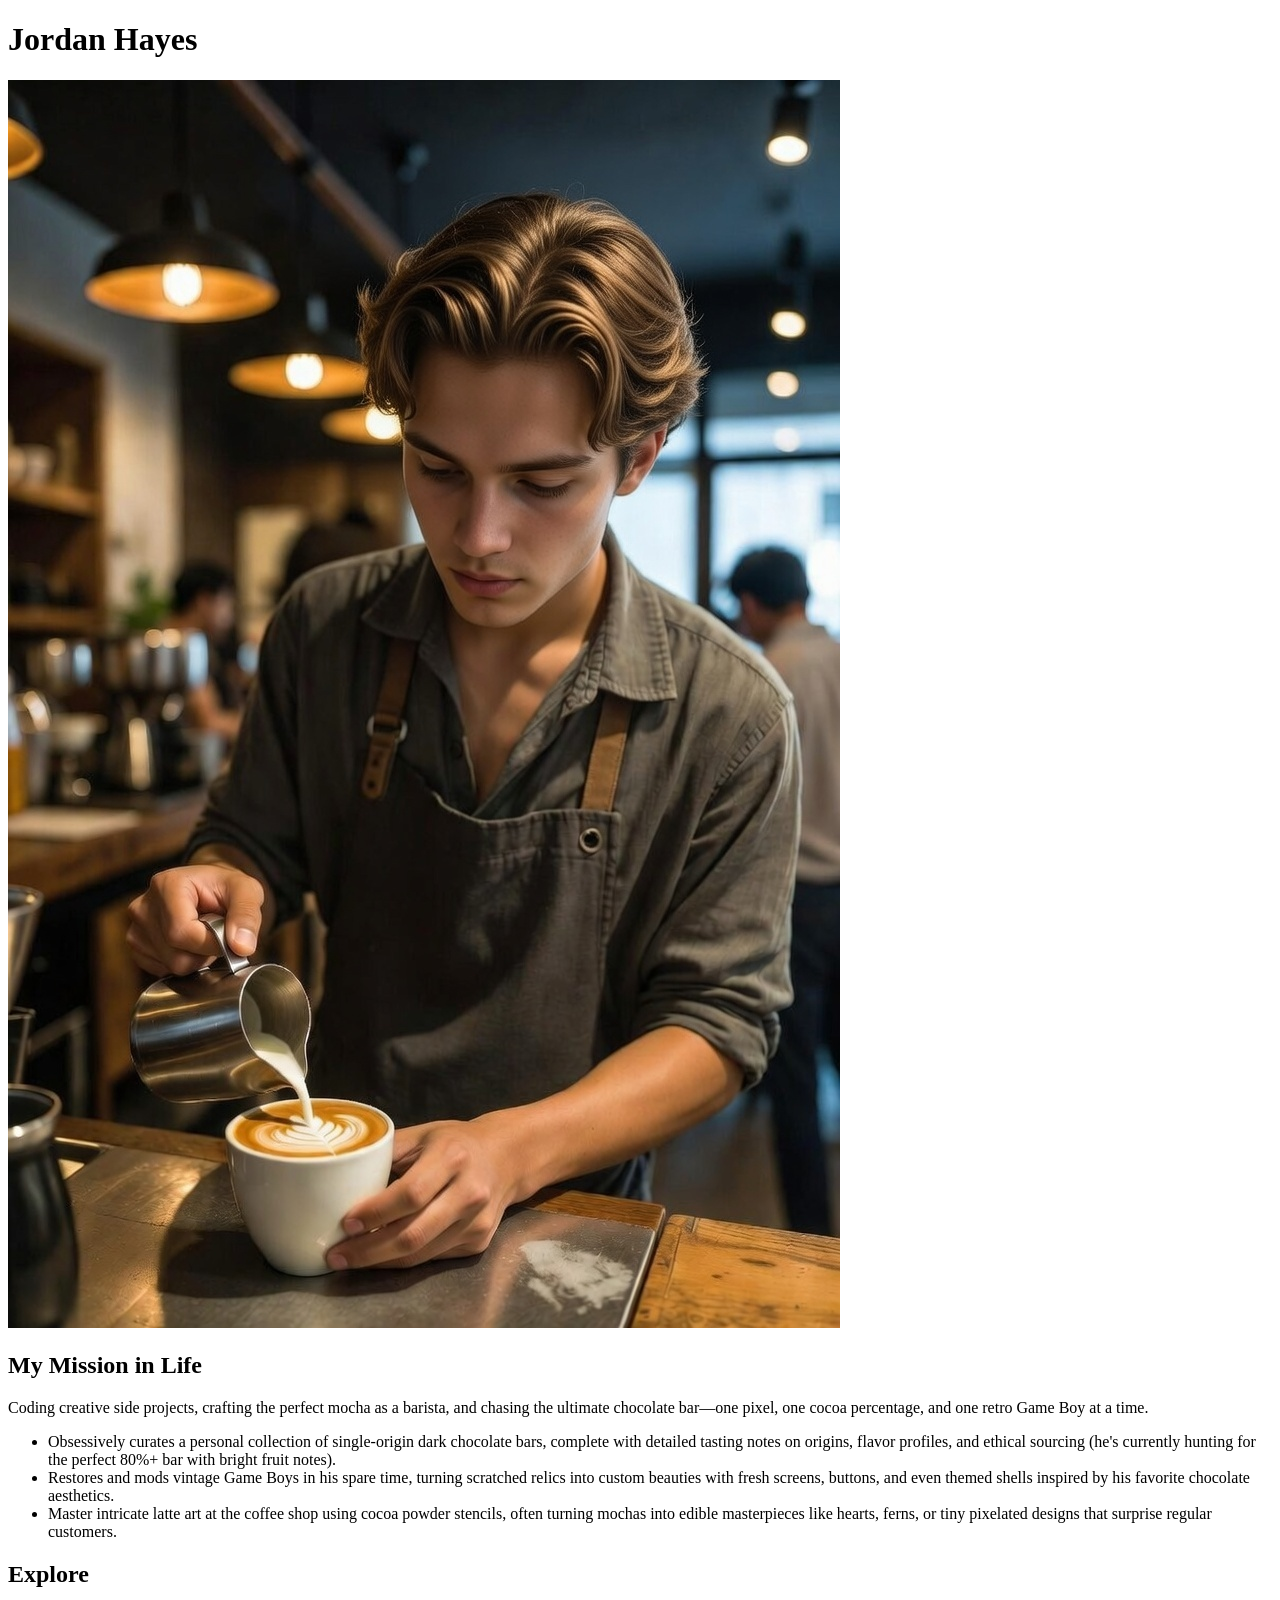
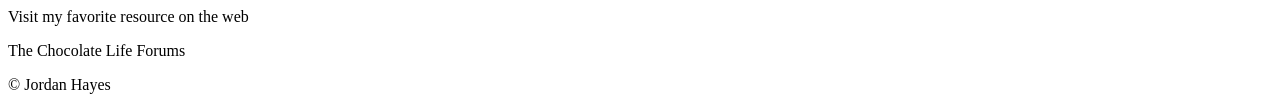
==== project/index.html @ 60e4d276 "Update index.html" ====
<!doctype html>
<html>
  <head>
    <meta charset="utf-8">
    <meta name="viewport" content="width=device-width, initial-scale=1">
    <title>Jordan Hayes Portfolio</title>
  </head>
  <body>
     <header>
  <h1>Jordan Hayes</h1>
</header>
<main>
  <section>
     <img src="assets/img/Jordan pouring latte.jpg" alt="Jordan pouring a latte">
<h2>My Mission in Life</h2>
    <p>Coding creative side projects, crafting the perfect mocha as a barista, and chasing the ultimate chocolate bar—one pixel, one cocoa percentage, and one retro Game Boy at a time.</p>
    <ul>
      <li>Obsessively curates a personal collection of single-origin dark chocolate bars, complete with detailed tasting notes on origins, flavor profiles, and ethical sourcing (he's currently hunting for the perfect 80%+ bar with bright fruit notes).</li>
      <li>Restores and mods vintage Game Boys in his spare time, turning scratched relics into custom beauties with fresh screens, buttons, and even themed shells inspired by his favorite chocolate aesthetics.</li>
      <li>Master intricate latte art at the coffee shop using cocoa powder stencils, often turning mochas into edible masterpieces like hearts, ferns, or tiny pixelated designs that surprise regular customers.</li>
    </ul>
  </section>
  <section>
    <h2>Explore</h2>
    <p>Visit my favorite resource on the web</p>
    <a https://forums.thechocolatelife.com/">The Chocolate Life Forums</a>
  </section>
</main>
<footer>
  <p>© <span id="year"></span>Jordan Hayes</p>
</footer>

  </body>
</html>
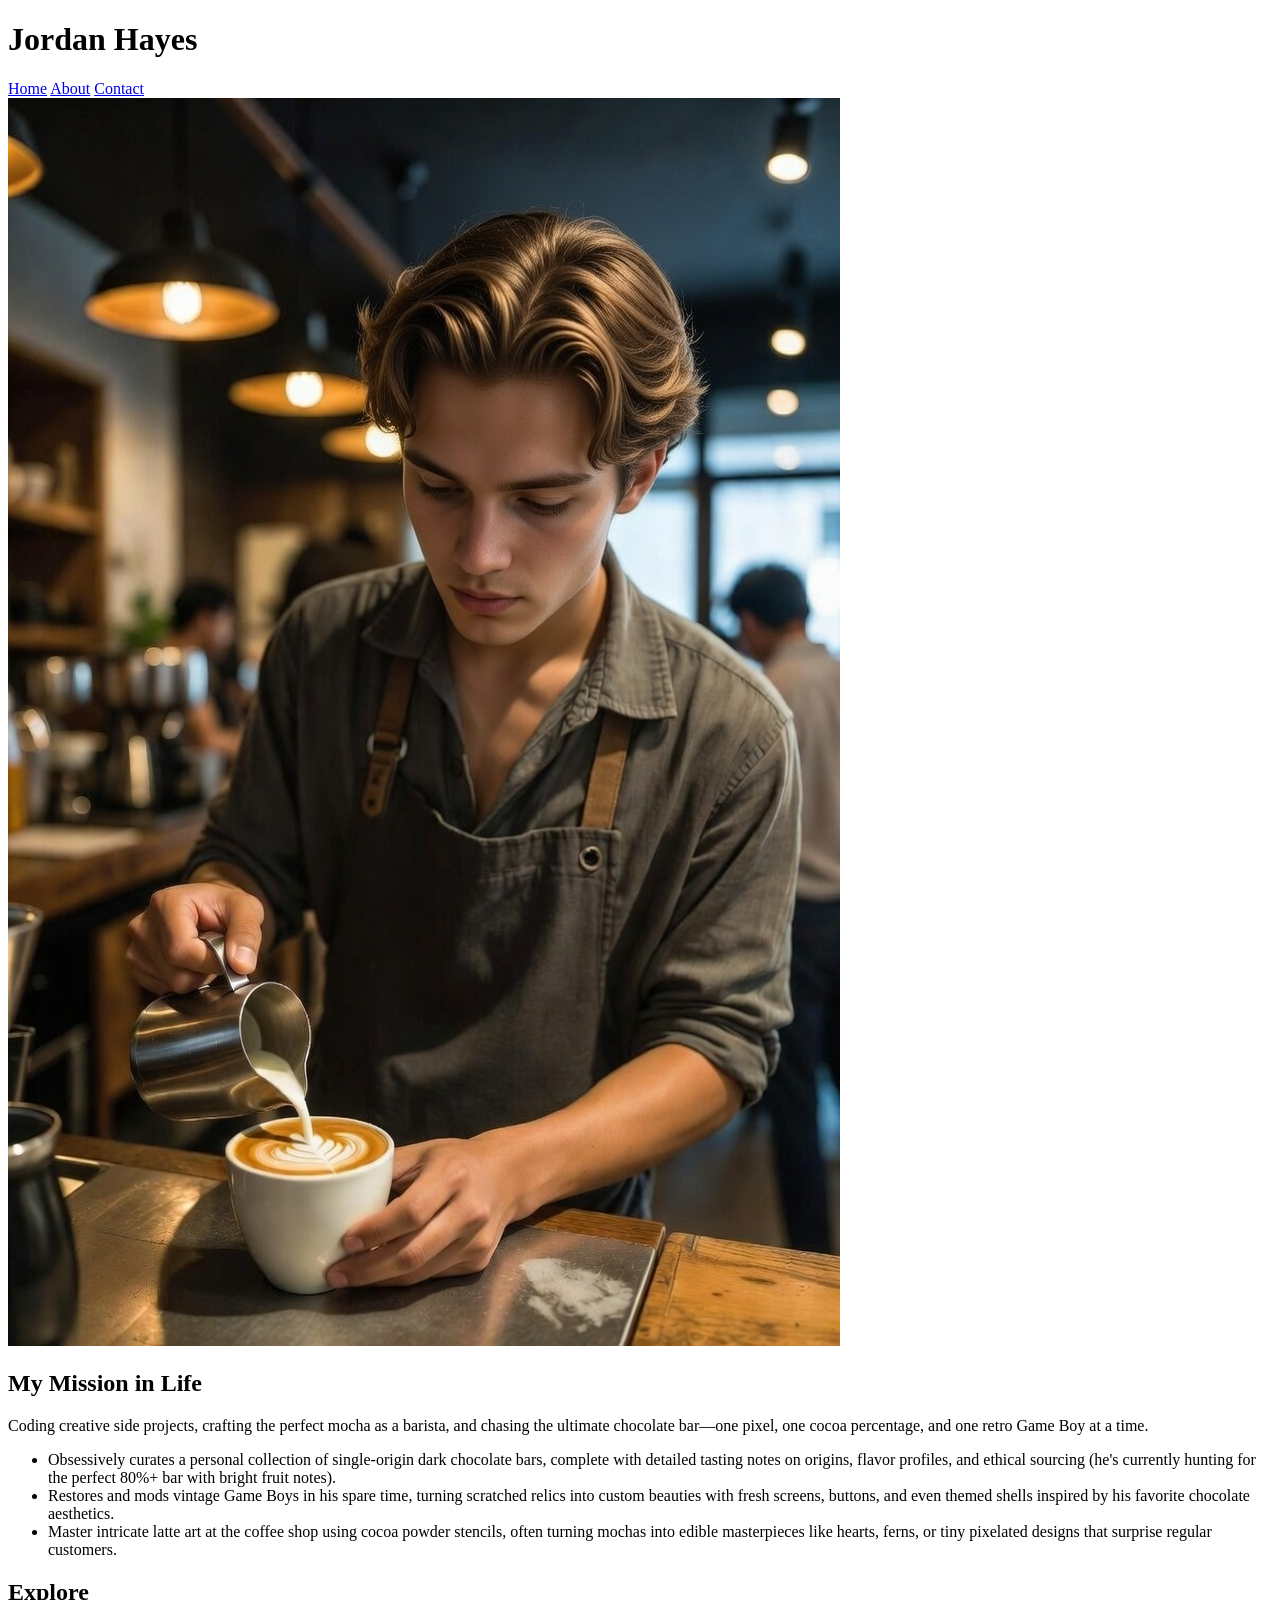
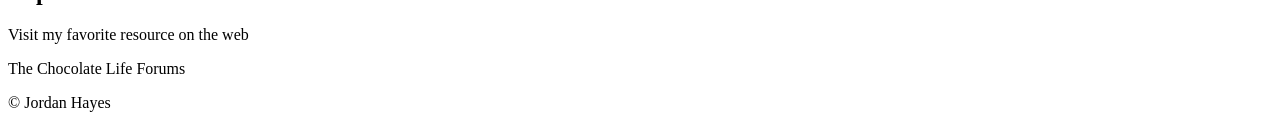
==== commit ada815b0: "Update index.html" ====
--- a/project/index.html
+++ b/project/index.html
@@ -6,9 +6,14 @@
     <title>Jordan Hayes Portfolio</title>
   </head>
   <body>
-     <header>
-  <h1>Jordan Hayes</h1>
-</header>
+    <header>
+      <h1>Jordan Hayes</h1>
+      <nav aria-label="Primary">
+        <a href="index.html">Home</a>
+        <a href="about.html">About</a>
+        <a href="contact.html">Contact</a>
+      </nav>
+    </header>
 <main>
   <section>
      <img src="assets/img/Jordan pouring latte.jpg" alt="Jordan pouring a latte">
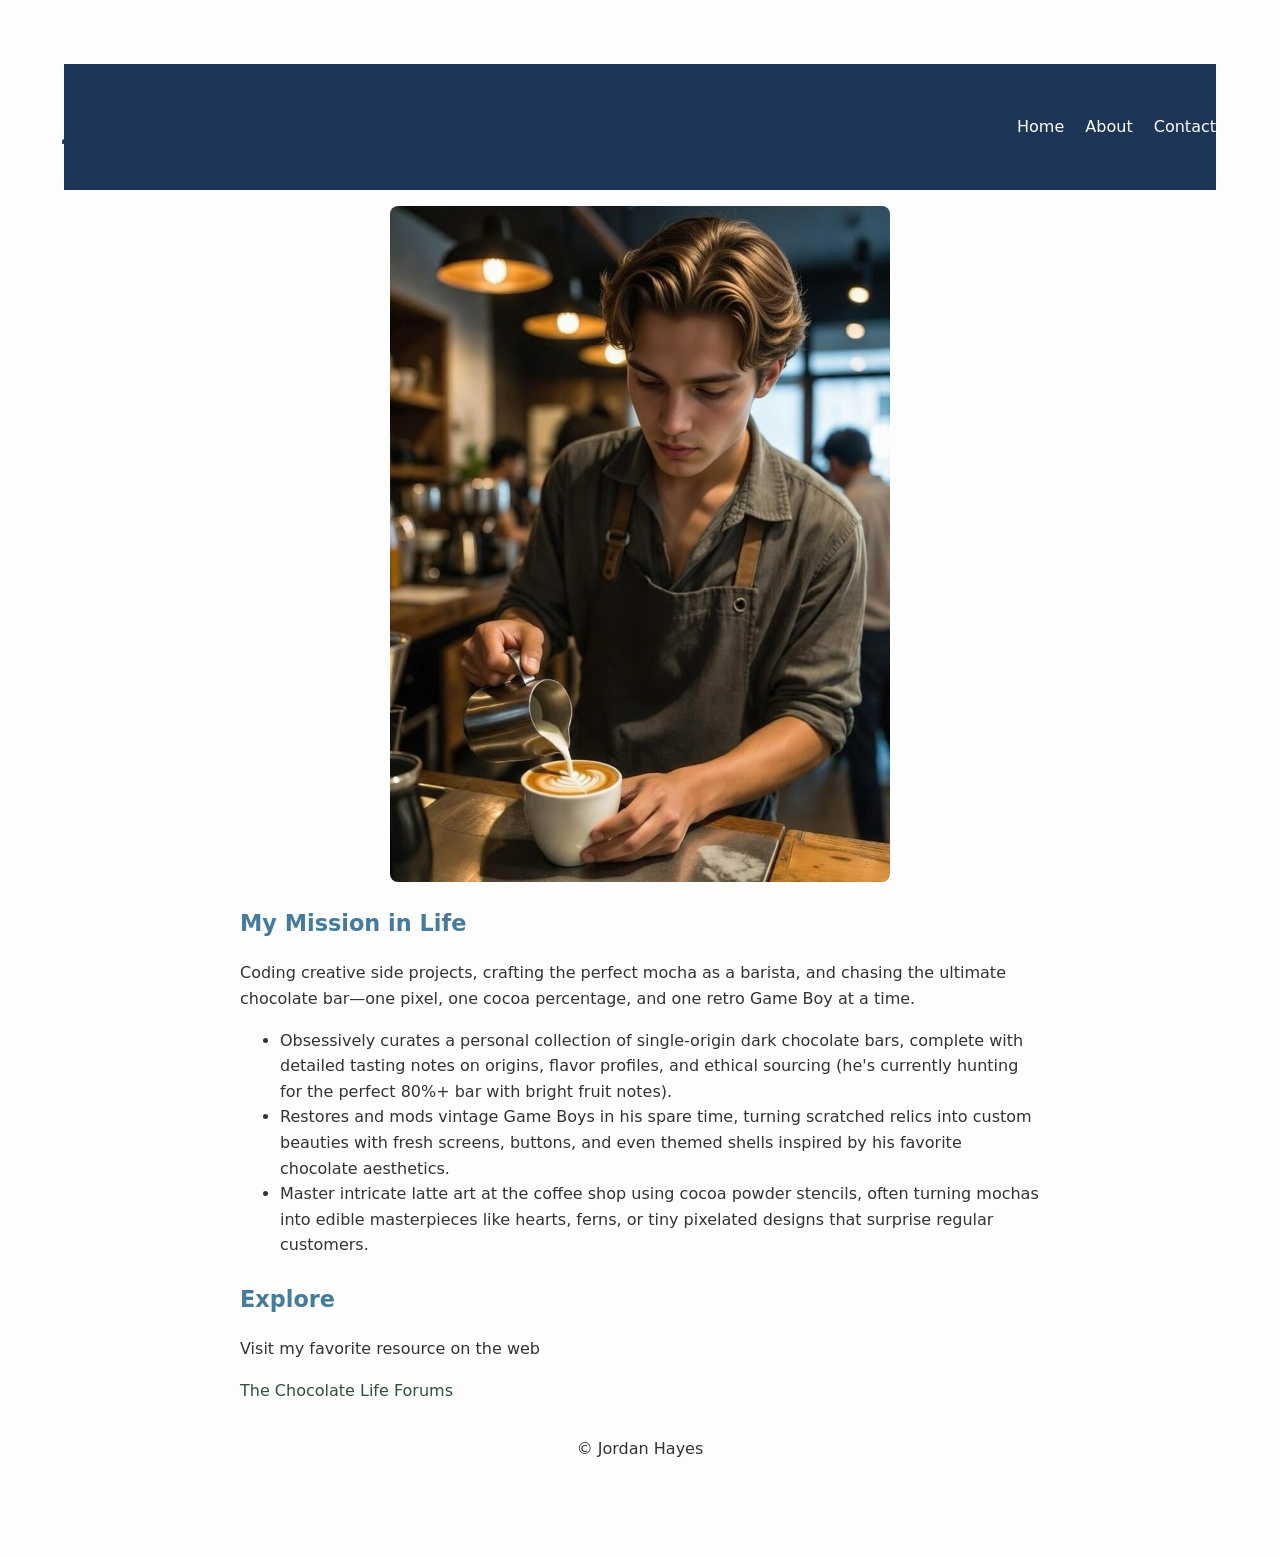
==== commit e816ad0c: "Update index.html" ====
--- a/project/index.html
+++ b/project/index.html
@@ -3,12 +3,13 @@
   <head>
     <meta charset="utf-8">
     <meta name="viewport" content="width=device-width, initial-scale=1">
+    <link rel="stylesheet" href="assets/css/style.css">
     <title>Jordan Hayes Portfolio</title>
   </head>
   <body>
     <header>
       <h1>Jordan Hayes</h1>
-      <nav aria-label="Primary">
+      <nav>
         <a href="index.html">Home</a>
         <a href="about.html">About</a>
         <a href="contact.html">Contact</a>
--- a/project/assets/css/style.css
+++ b/project/assets/css/style.css
@@ -0,0 +1,106 @@
+/* Base styles */
+html {
+  font-family: system-ui, -apple-system, Segoe UI, Roboto, sans-serif;
+  line-height: 1.6;
+  color: #333;
+}
+
+body {
+  margin: 4rem;
+  background-color: #fdfdfd;
+}
+
+/* Flexbox layout for navigation */
+header {
+  display: flex;
+  justify-content: space-between;
+  align-items: center;
+  background: #1d3557;
+  color: white;
+  padding: 1rem;
+}
+
+nav a {
+  color: white;
+  margin-left: 1rem;
+}
+
+nav a:hover {
+  text-decoration: underline;
+}
+
+/* Shared link styles */
+a {
+  color: #2e5339;
+  text-decoration: none;
+}
+
+a:hover,
+a:focus {
+  text-decoration: underline;
+}
+h1 {
+  font-size: 2rem;
+  color: #1d3557;
+}
+
+h2 {
+  font-size: 1.4rem;
+  color: #457b9d;
+  margin-top: 1.5rem;
+}
+
+p {
+  margin-bottom: 1rem;
+}
+header, footer {
+  text-align: center;
+  padding: 1rem 0;
+}
+
+main {
+  max-width: 800px;
+  margin: 0 auto;
+}
+
+img {
+  max-width: 100%;
+  border-radius: 8px;
+  display: block;
+  margin: 1rem auto;
+}
+form {
+  background: #f1faee;
+  padding: 1rem;
+  border-radius: 6px;
+}
+
+label {
+  display: block;
+  margin-bottom: 0.3rem;
+}
+
+input, textarea {
+  width: 100%;
+  padding: 0.5rem;
+  margin-bottom: 1rem;
+  border: 1px solid #ccc;
+  border-radius: 4px;
+}
+
+input:focus,
+textarea:focus {
+  outline: 2px solid #1d3557;
+}
+
+button {
+  background: #1d3557;
+  color: white;
+  padding: 0.6rem 1.2rem;
+  border: none;
+  border-radius: 4px;
+}
+
+button:hover {
+  background: #457b9d;
+}
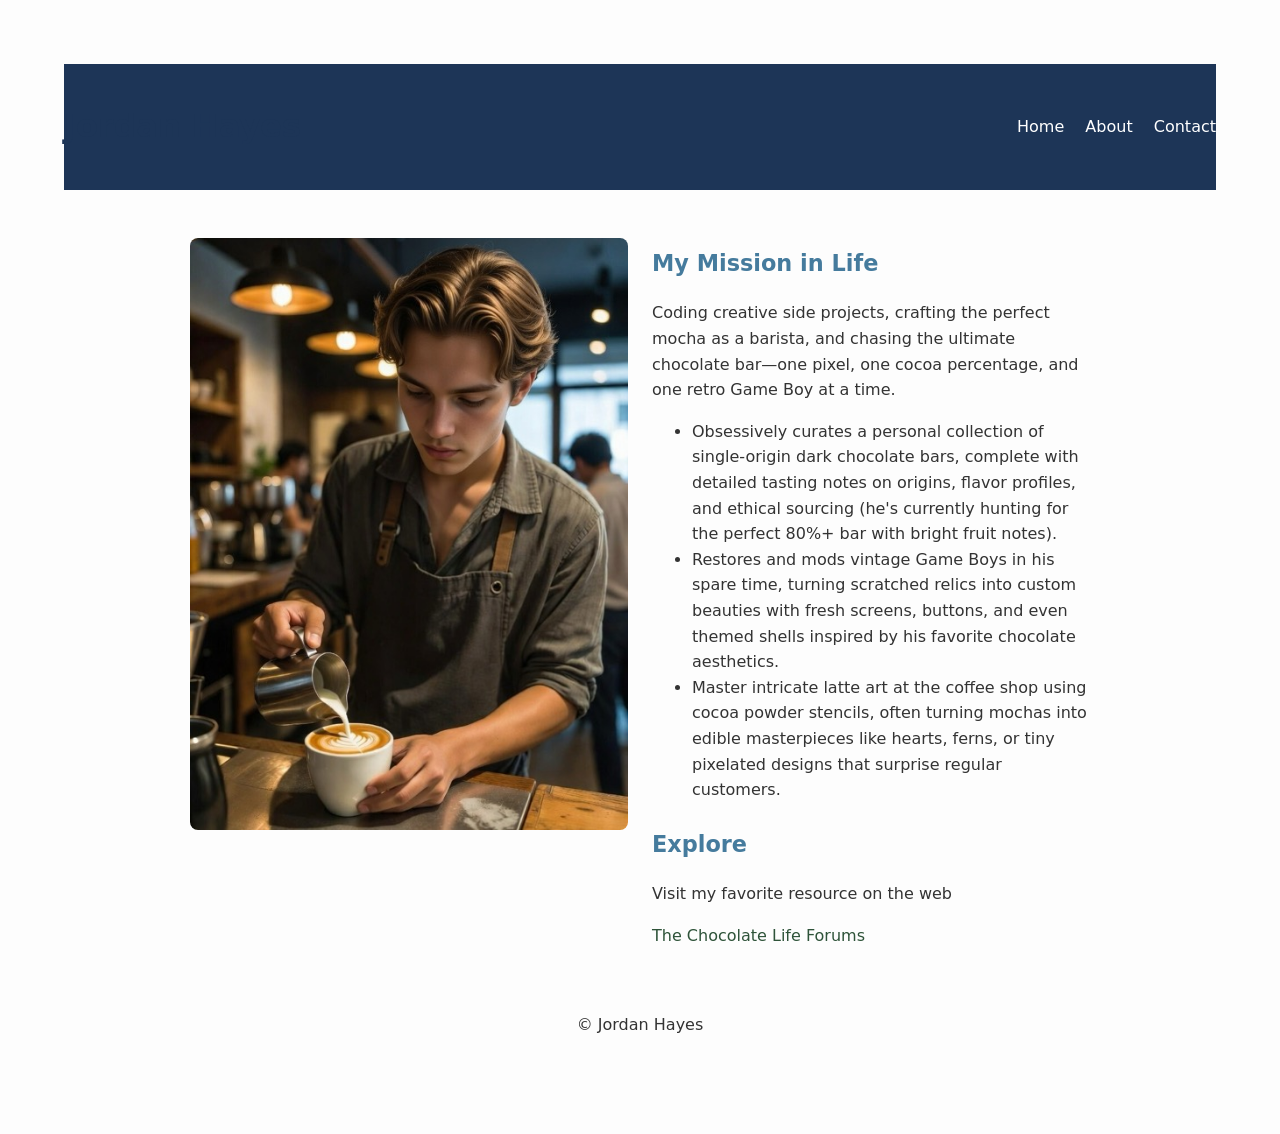
==== commit 35ee1112: "Update index.html" ====
--- a/project/index.html
+++ b/project/index.html
@@ -18,16 +18,15 @@
 <main>
   <section>
      <img src="assets/img/Jordan pouring latte.jpg" alt="Jordan pouring a latte">
-<h2>My Mission in Life</h2>
+  </section>
+  <section>
+    <h2>My Mission in Life</h2>
     <p>Coding creative side projects, crafting the perfect mocha as a barista, and chasing the ultimate chocolate bar—one pixel, one cocoa percentage, and one retro Game Boy at a time.</p>
     <ul>
       <li>Obsessively curates a personal collection of single-origin dark chocolate bars, complete with detailed tasting notes on origins, flavor profiles, and ethical sourcing (he's currently hunting for the perfect 80%+ bar with bright fruit notes).</li>
       <li>Restores and mods vintage Game Boys in his spare time, turning scratched relics into custom beauties with fresh screens, buttons, and even themed shells inspired by his favorite chocolate aesthetics.</li>
       <li>Master intricate latte art at the coffee shop using cocoa powder stencils, often turning mochas into edible masterpieces like hearts, ferns, or tiny pixelated designs that surprise regular customers.</li>
-    </ul>
-  </section>
-  <section>
-    <h2>Explore</h2>
+    </ul>    <h2>Explore</h2>
     <p>Visit my favorite resource on the web</p>
     <a https://forums.thechocolatelife.com/">The Chocolate Life Forums</a>
   </section>
--- a/project/assets/css/style.css
+++ b/project/assets/css/style.css
@@ -59,8 +59,11 @@
 }
 
 main {
-  max-width: 800px;
-  margin: 0 auto;
+  display: grid;
+  grid-template-columns: 1fr 1fr;
+  gap: 1.5rem;
+  max-width: 900px;
+  margin: 2rem auto;
 }
 
 img {
